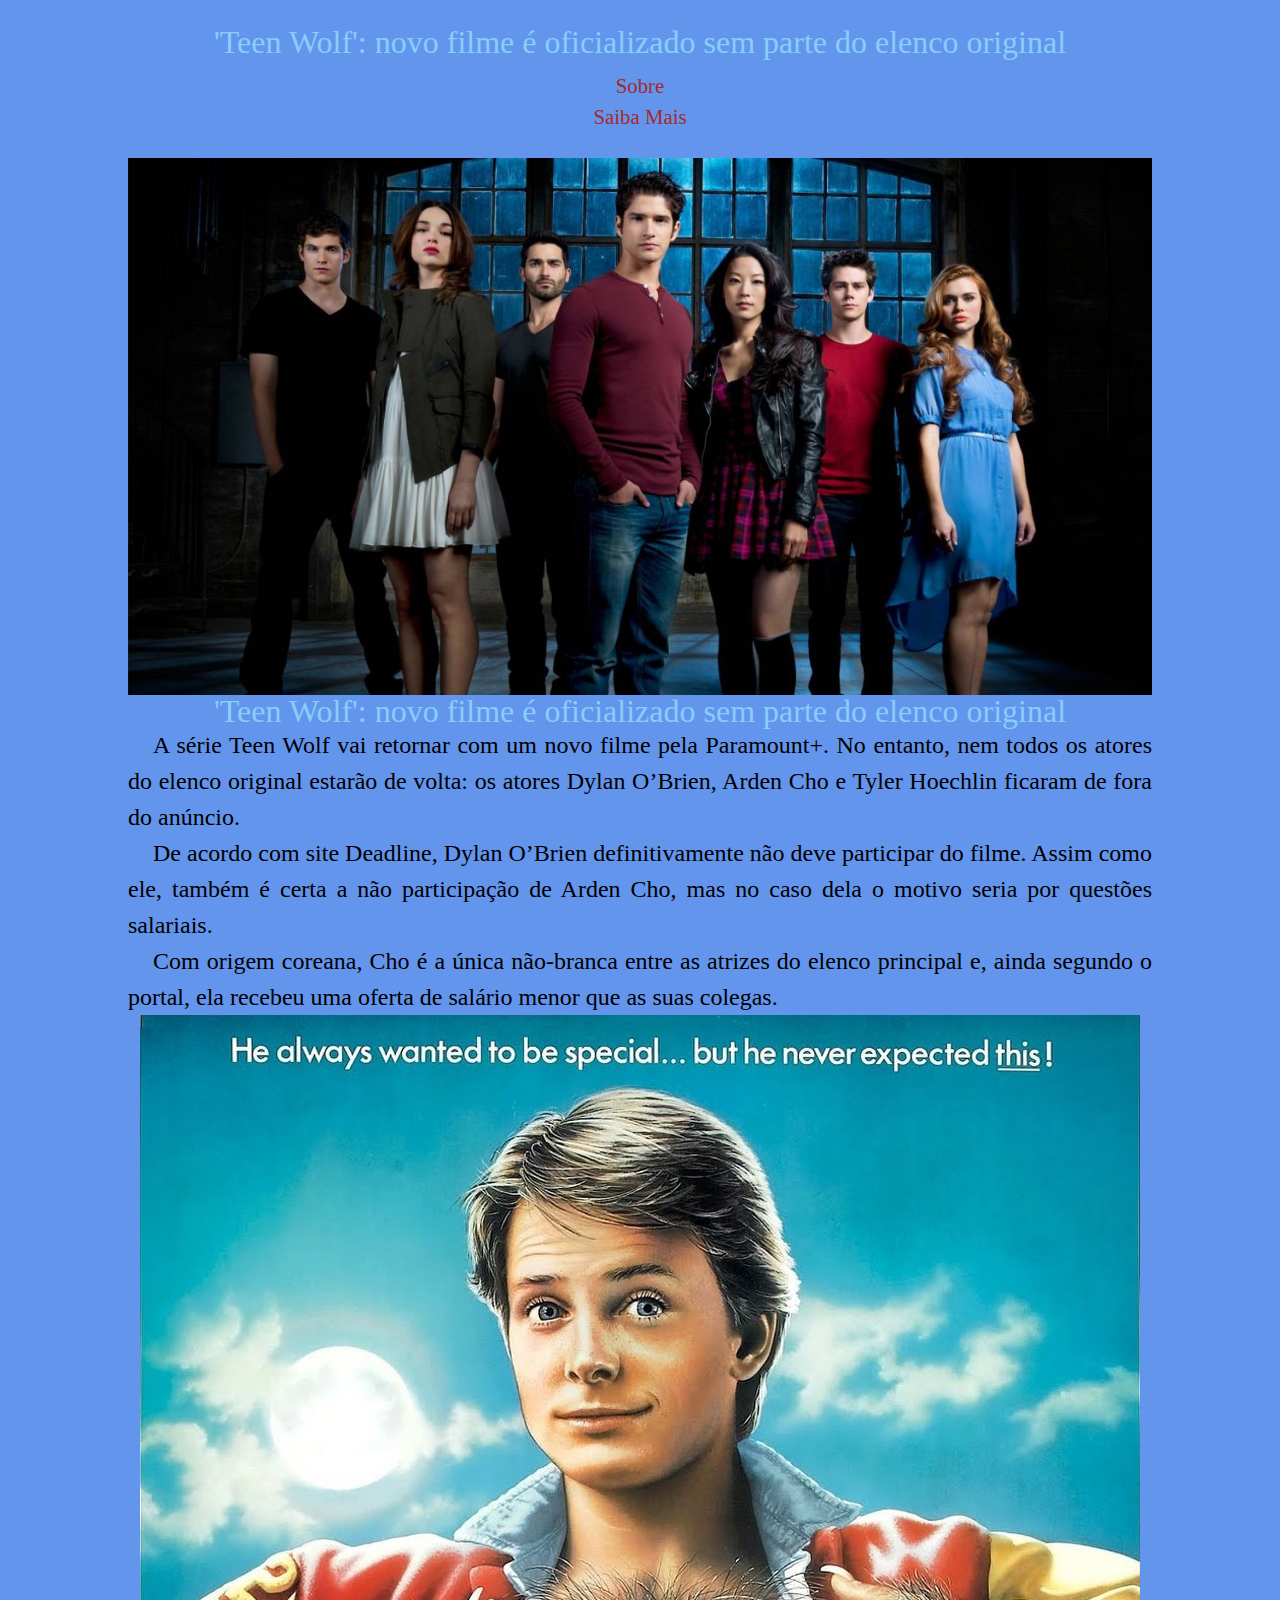
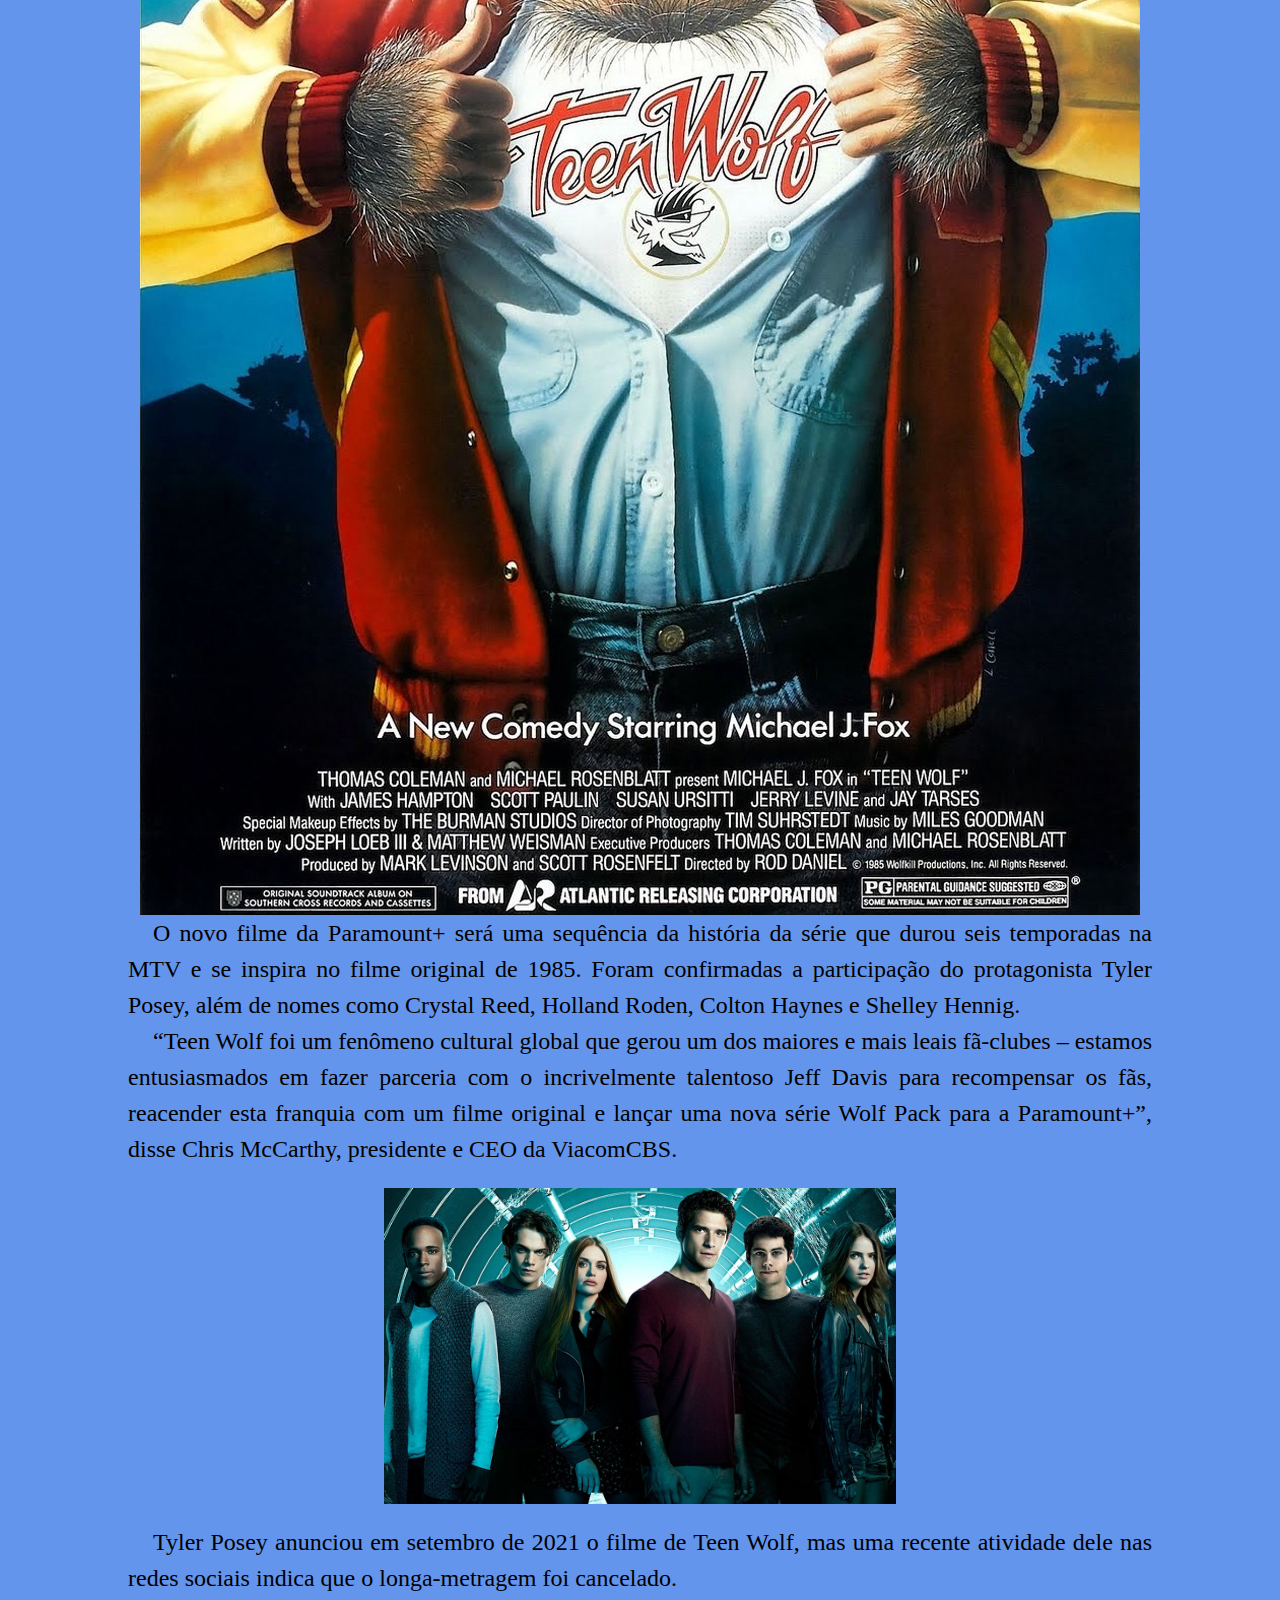
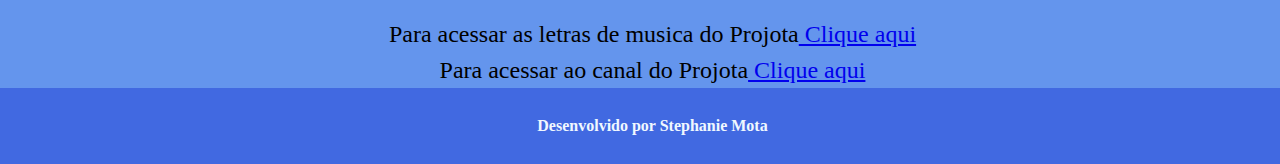
==== index.html @ 47b3ffc2 "modificações nos links e no botao" ====
<html lang="pt-br">

<head>
    <meta http-equiv="Content-Type" content="text/html;charset=UTF-8">
    <title>Meu Primeiro Site</title>
    <link rel="stylesheet" href="css/reset.css">
    <link rel="stylesheet" href="css/estilo.css">
</head>

<body>
    <header>
      <div class="menu">
        <div class="logo">
          <h1>'Teen Wolf': novo filme é oficializado sem parte do elenco original</h1>
        </div>
        <div class="itens_menu">
          <ul>
             <li><a href="#sobre">Sobre</a></a></li>
             <li><a href="#veja_mais">Saiba Mais</a></li>
          </ul>
        </div>
      </div>
      <figure>
        <img class="img_topo" src="img/teen1.jpg" alt="imagem teen wolf com fundo azul">
      </figure>
    </header>
    <div class="container">
        <h1>'Teen Wolf': novo filme é oficializado sem parte do elenco original</h1>
        <p>A série Teen Wolf vai retornar com um novo filme pela Paramount+. No entanto, nem todos os atores do elenco
            original estarão de volta: os atores Dylan O’Brien, Arden Cho e Tyler Hoechlin ficaram de fora do anúncio.
        </p>
        <p>De acordo com site Deadline, Dylan O’Brien definitivamente não deve participar do filme. Assim como ele,
            também é
            certa a não participação de Arden Cho, mas no caso dela o motivo seria por questões salariais.</p>
        <p>Com origem coreana, Cho é a única não-branca entre as atrizes do elenco principal e, ainda segundo o portal,
            ela
            recebeu uma oferta de salário menor que as suas colegas.</p>
            <figure>
                <img class="img_erudita" src="img/teen2.jpg" alt=">imagem do filme de teen wolf de 1985">
            </figure>
        <p>O novo filme da Paramount+ será uma sequência da história da série que durou seis temporadas na MTV e se
            inspira
            no filme original de 1985. Foram confirmadas a participação do protagonista Tyler Posey, além de nomes como
            Crystal Reed, Holland Roden, Colton Haynes e Shelley Hennig.</p>
        <p>“Teen Wolf foi um fenômeno cultural global que gerou um dos maiores e mais leais fã-clubes – estamos
            entusiasmados em fazer parceria com o incrivelmente talentoso Jeff Davis para recompensar os fãs, reacender
            esta
            franquia com um filme original e lançar uma nova série Wolf Pack para a Paramount+”, disse Chris McCarthy,
            presidente e CEO da ViacomCBS.</p>
        <figure>
            <img class="img_corpo" src="img/teen3.jpg" alt="imagem teen wolf">
        </figure>
        <p>Tyler Posey anunciou em setembro de 2021 o filme de Teen Wolf, mas uma recente atividade dele nas redes
            sociais
            indica que o longa-metragem foi cancelado.</p>
        <section id="veja_mais"> </section>

        <p class="center">Para acessar as letras de musica do Projota<a href="letras.html"> Clique aqui</a> </p>
        <p class="center">Para acessar ao canal do Projota<a href="https://www.youtube.com/channel/UCbLZdchhrM7oceoT5_DsWsQ"> Clique aqui</a></p>
       
    </div>
        <footer>
            <p class="center">Desenvolvido por Stephanie Mota</p>
        </footer>


</body>

</html>
---- css/estilo.css ----
body{
    background-color: #6495ED;
}

.menu{
    background-color: #A9A9A9(169,169,169);
    padding: 2%;
}

section{
    margin-top: 2%;
    margin-bottom: 2%;
}

.itens_menu{
    padding-top: 1%;
    line-height: 1.5;
    text-align: center;
    font-size: 1.3em;
}

.itens_menu a:link, .itens_menu a:visited{
     color: #A52A2A;
     line-height: 1.5;
     text-decoration: none;

}

.itens_menu a:hover{
    color: aliceblue;
}



h1{
    font-size: 2em;
}

h1,h2{
    color: #87CEFA;
    text-align: center;
}

figure{
    text-align: center;
}

.img_topo{
    width: 80%;
}

.img_corpo{
    width: 50%;
    margin-top: 2%;
    margin-bottom: 2%;
}

.container{
    width: 80%;
    margin: auto;
}

p{ 
    font-size: 1.5em;
    line-height: 1.5;
    text-align: justify;
    text-indent: 25px;
}

.parag_letras > p{
    font-size: 1em;
    text-align: center;
}

.botao{
    width: 130px;
    height: 50px;
    background-color: black;
    color: bisque;
}

.botao p{
    padding-top: 9px;
}

.botao a:link, .botao a:visited{
    color: #A52A2A;
    text-decoration: none;
    font-weight: bolder;
}

.botao a:hover{
    color: black;
    font-weight: bold;
}

.botao a:hover{
    background-color:#4169E1 ;
    color: black;
}

footer{
    background-color: #4169E1;
    padding-top: 2%;
    padding-bottom: 2%;
}

footer P{
    color: aliceblue;
    font-weight: bold;
    font-size: 1em;
}

.center{
    text-align: center;
}
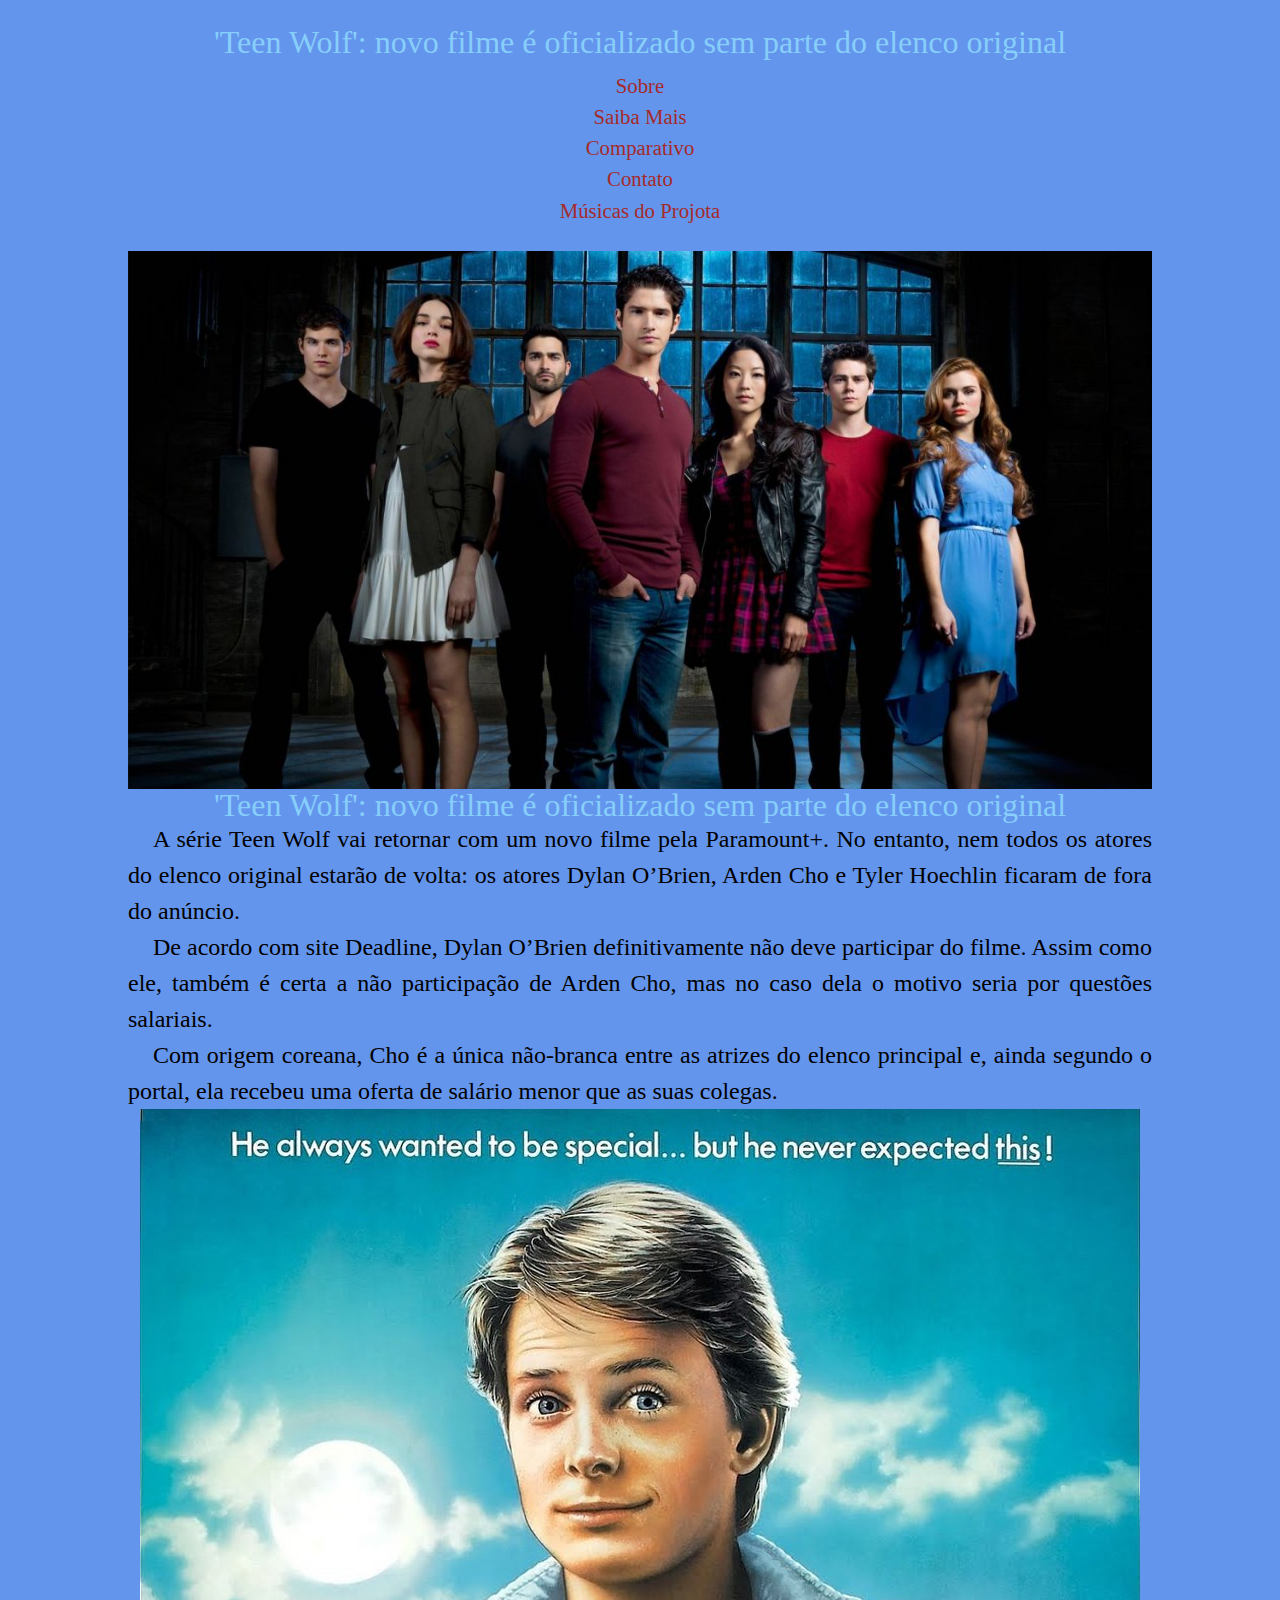
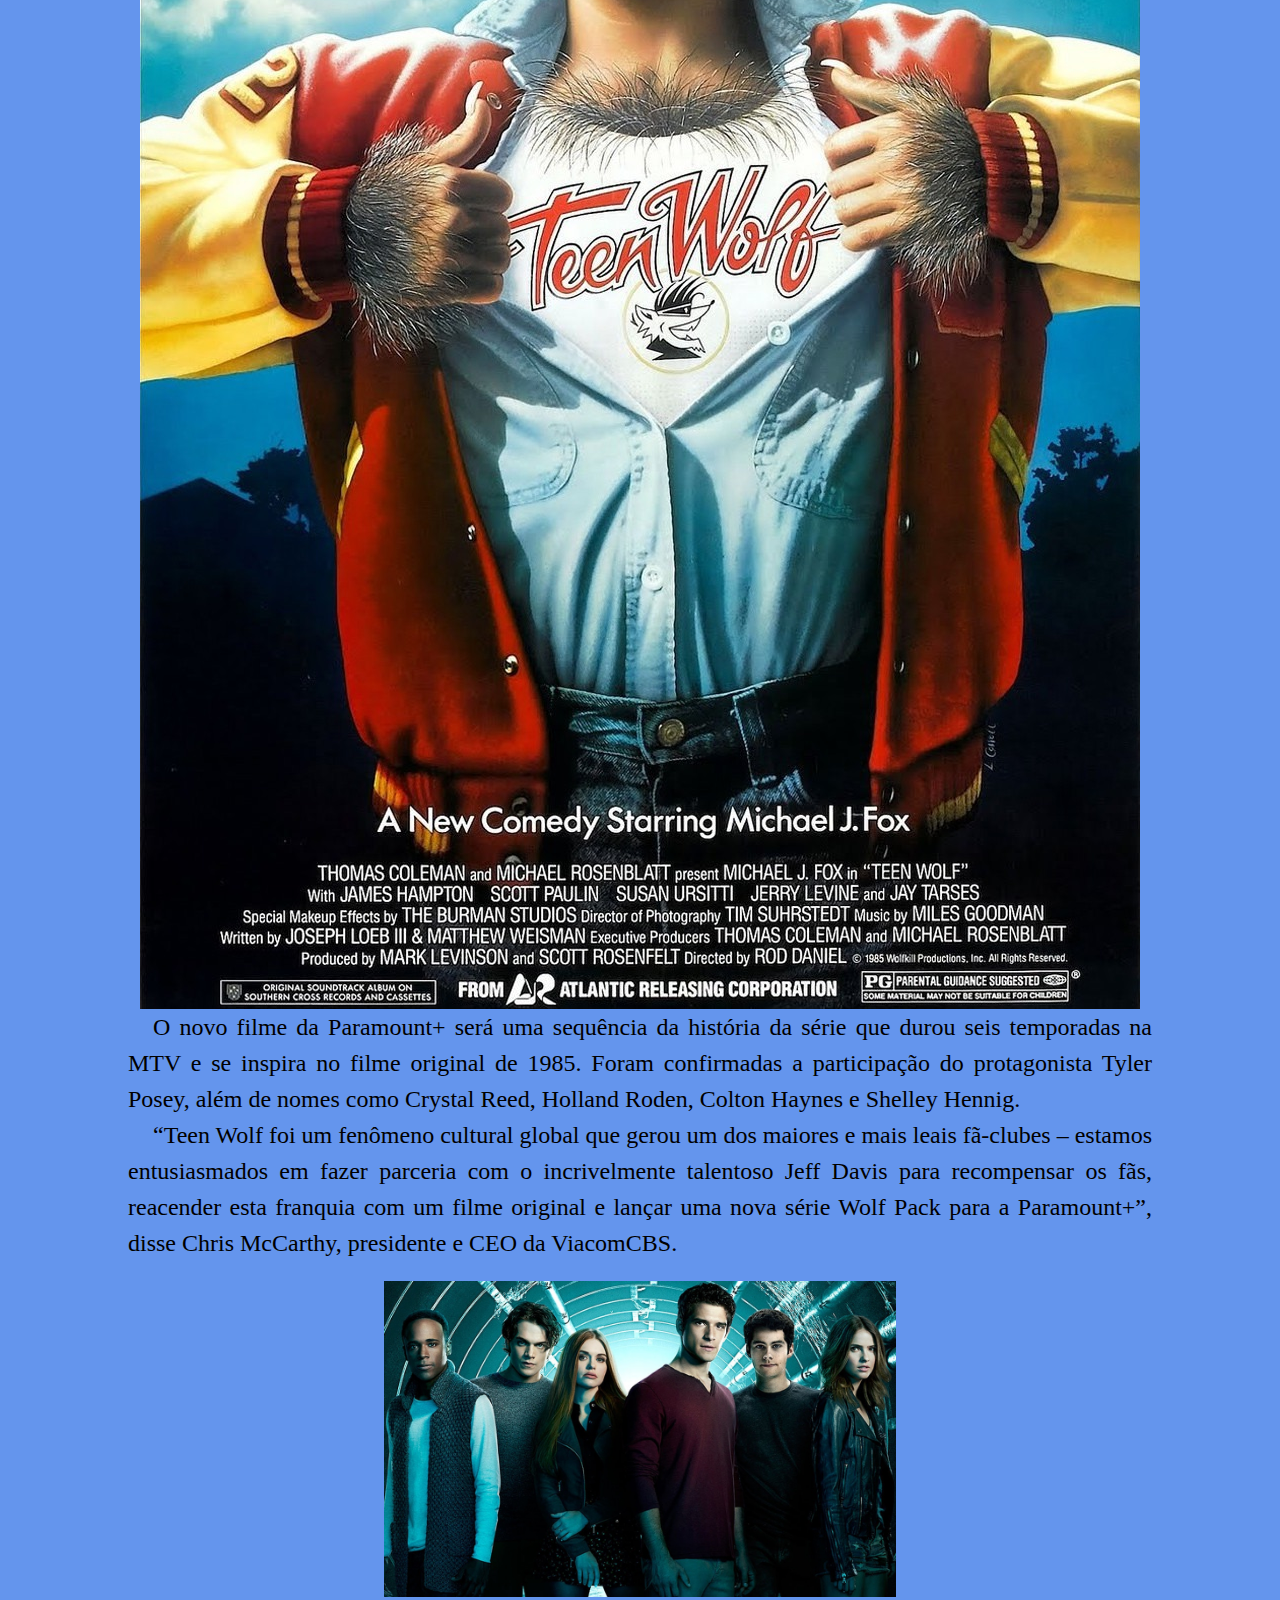
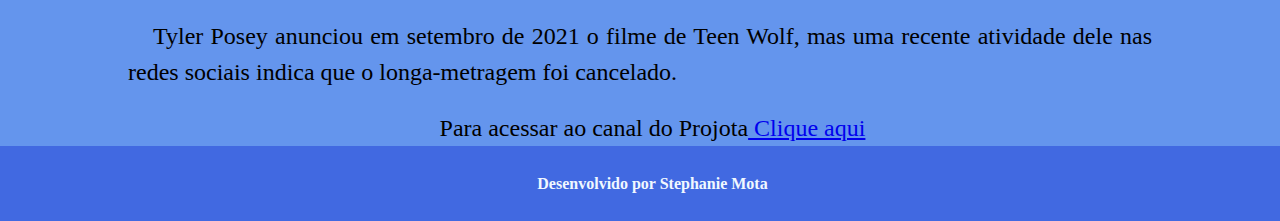
==== commit 744dfb01: "modificações" ====
--- a/index.html
+++ b/index.html
@@ -9,14 +9,17 @@
 
 <body>
     <header>
-      <div class="menu">
+        <div class="menu">
         <div class="logo">
           <h1>'Teen Wolf': novo filme é oficializado sem parte do elenco original</h1>
         </div>
         <div class="itens_menu">
           <ul>
-             <li><a href="#sobre">Sobre</a></a></li>
-             <li><a href="#veja_mais">Saiba Mais</a></li>
+            <li><a href="#sobre">Sobre</a></li>
+            <li><a href="#veja_mais">Saiba Mais</a></li>
+            <li><a href="tabela.html">Comparativo</a></li>
+            <li><a href="contato.html">Contato</a></li>
+            <li><a href="letras.html">Músicas do Projota</a></li>
           </ul>
         </div>
       </div>
@@ -54,8 +57,6 @@
             sociais
             indica que o longa-metragem foi cancelado.</p>
         <section id="veja_mais"> </section>
-
-        <p class="center">Para acessar as letras de musica do Projota<a href="letras.html"> Clique aqui</a> </p>
         <p class="center">Para acessar ao canal do Projota<a href="https://www.youtube.com/channel/UCbLZdchhrM7oceoT5_DsWsQ"> Clique aqui</a></p>
        
     </div>
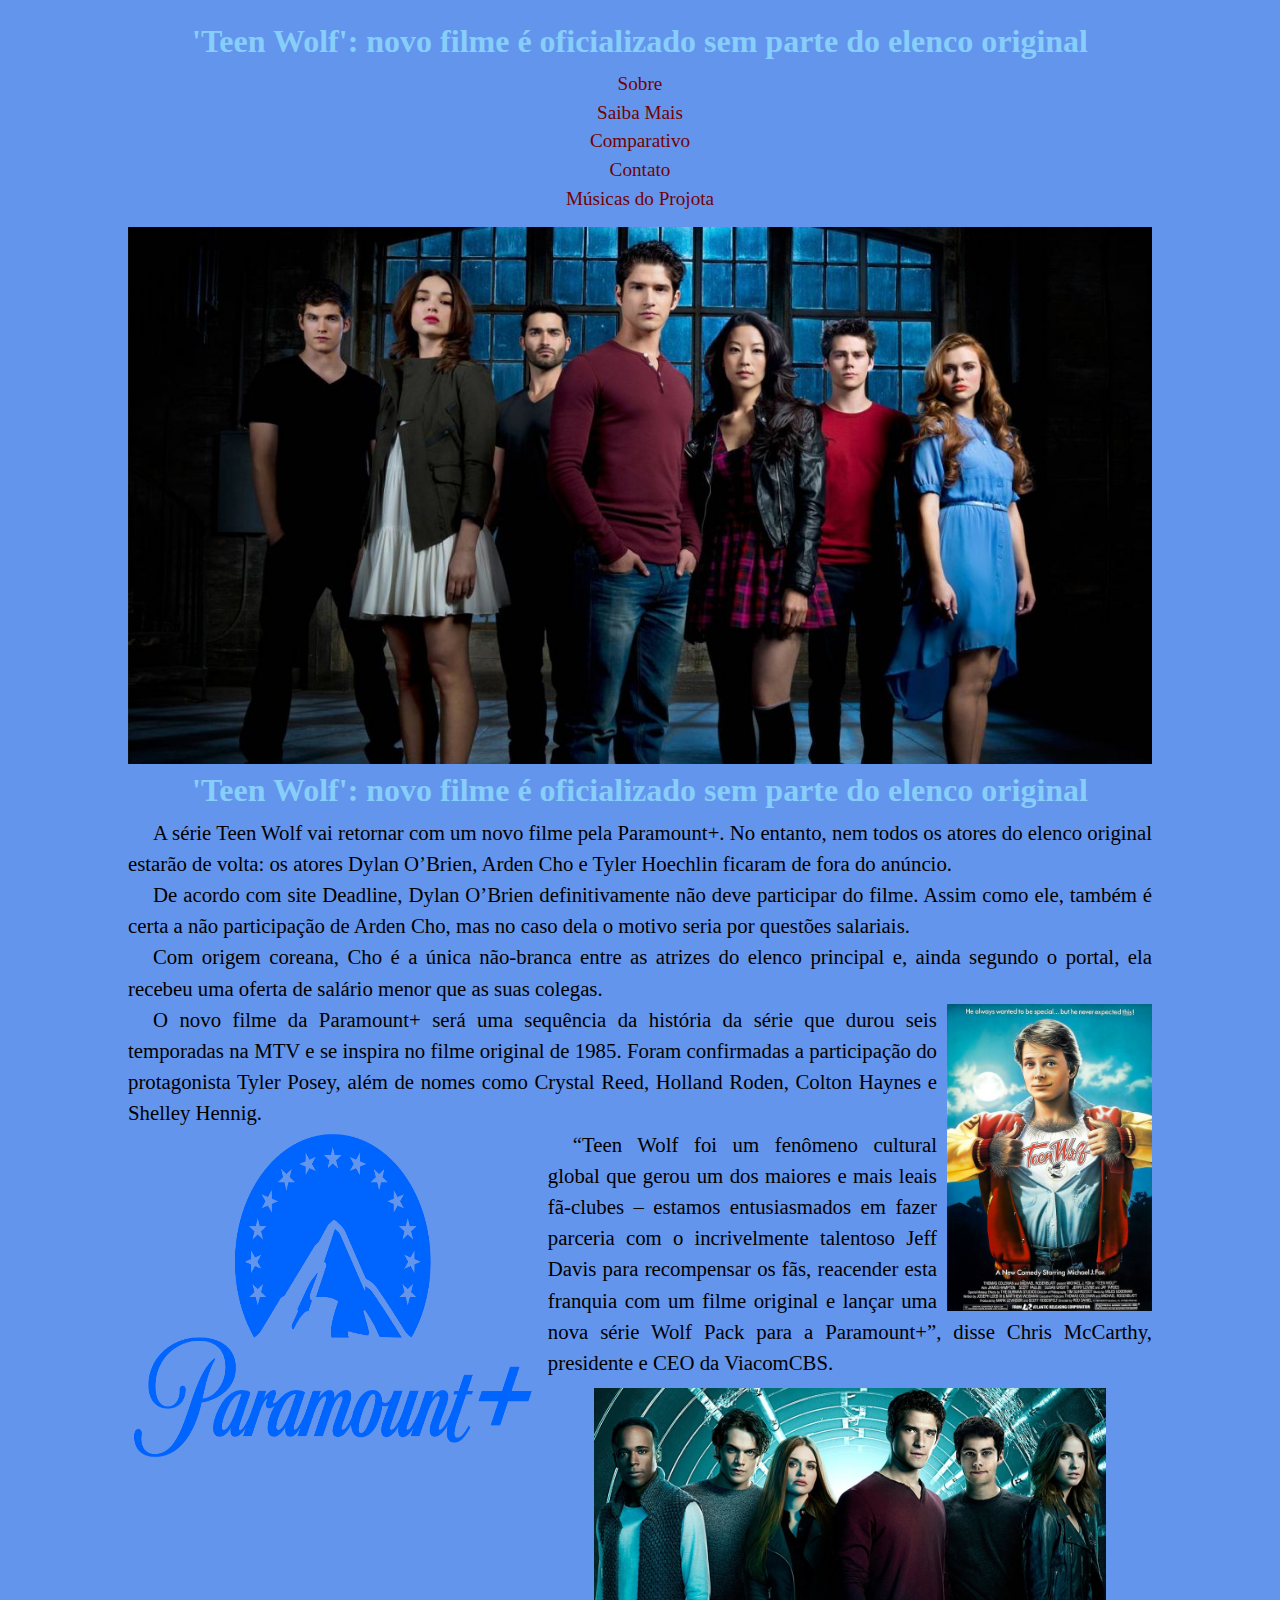
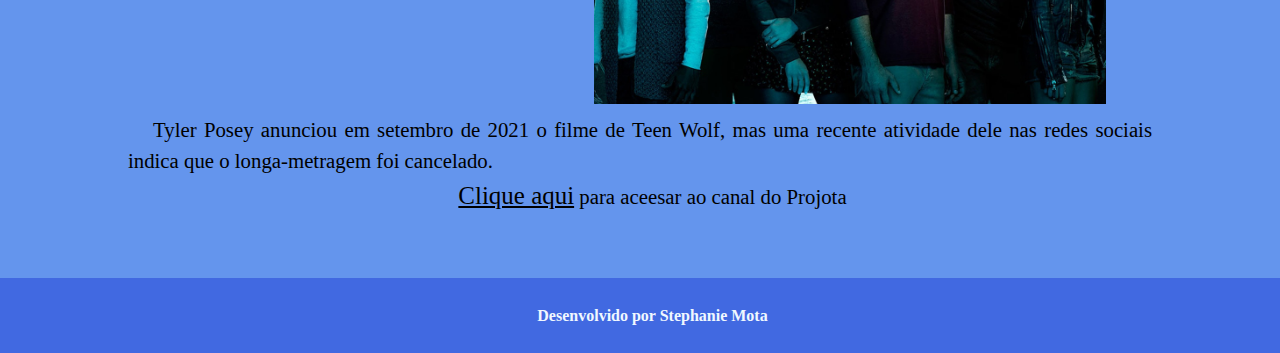
==== commit 49b02f8d: "modificações" ====
--- a/index.html
+++ b/index.html
@@ -1,19 +1,19 @@
 <html lang="pt-br">
 
-<head>
+ <head>
     <meta http-equiv="Content-Type" content="text/html;charset=UTF-8">
     <title>Meu Primeiro Site</title>
     <link rel="stylesheet" href="css/reset.css">
     <link rel="stylesheet" href="css/estilo.css">
-</head>
+ </head>
 
-<body>
+ <body>
     <header>
-        <div class="menu">
+      <div class="menu">
         <div class="logo">
           <h1>'Teen Wolf': novo filme é oficializado sem parte do elenco original</h1>
         </div>
-        <div class="itens_menu">
+        <nav class="itens_menu">
           <ul>
             <li><a href="#sobre">Sobre</a></li>
             <li><a href="#veja_mais">Saiba Mais</a></li>
@@ -21,50 +21,54 @@
             <li><a href="contato.html">Contato</a></li>
             <li><a href="letras.html">Músicas do Projota</a></li>
           </ul>
-        </div>
+        </nav>
       </div>
       <figure>
         <img class="img_topo" src="img/teen1.jpg" alt="imagem teen wolf com fundo azul">
       </figure>
     </header>
     <div class="container">
-        <h1>'Teen Wolf': novo filme é oficializado sem parte do elenco original</h1>
-        <p>A série Teen Wolf vai retornar com um novo filme pela Paramount+. No entanto, nem todos os atores do elenco
+        <section id="sobre">
+            <h1>'Teen Wolf': novo filme é oficializado sem parte do elenco original</h1>
+            <p>A série Teen Wolf vai retornar com um novo filme pela Paramount+. No entanto, nem todos os atores do elenco
             original estarão de volta: os atores Dylan O’Brien, Arden Cho e Tyler Hoechlin ficaram de fora do anúncio.
-        </p>
-        <p>De acordo com site Deadline, Dylan O’Brien definitivamente não deve participar do filme. Assim como ele,
+            </p>
+            <p>De acordo com site Deadline, Dylan O’Brien definitivamente não deve participar do filme. Assim como ele,
             também é
             certa a não participação de Arden Cho, mas no caso dela o motivo seria por questões salariais.</p>
-        <p>Com origem coreana, Cho é a única não-branca entre as atrizes do elenco principal e, ainda segundo o portal,
+            <p>Com origem coreana, Cho é a única não-branca entre as atrizes do elenco principal e, ainda segundo o portal,
             ela
             recebeu uma oferta de salário menor que as suas colegas.</p>
-            <figure>
-                <img class="img_erudita" src="img/teen2.jpg" alt=">imagem do filme de teen wolf de 1985">
+        </section>
+        <section id="veja_mais">
+            <figure id="foto">
+                <img class="img_direita" src="img/teen2.jpg" alt="imagem do filme de teen wolf de 1985">
             </figure>
-        <p>O novo filme da Paramount+ será uma sequência da história da série que durou seis temporadas na MTV e se
+            <p>O novo filme da Paramount+ será uma sequência da história da série que durou seis temporadas na MTV e se
             inspira
             no filme original de 1985. Foram confirmadas a participação do protagonista Tyler Posey, além de nomes como
             Crystal Reed, Holland Roden, Colton Haynes e Shelley Hennig.</p>
-        <p>“Teen Wolf foi um fenômeno cultural global que gerou um dos maiores e mais leais fã-clubes – estamos
+            <figure id="foto">
+                <img class="img_esquerda" src="img/Paramount+_logo.png" alt="imagem da logo do paramount+">
+            </figure>
+            <p>“Teen Wolf foi um fenômeno cultural global que gerou um dos maiores e mais leais fã-clubes – estamos
             entusiasmados em fazer parceria com o incrivelmente talentoso Jeff Davis para recompensar os fãs, reacender
             esta
             franquia com um filme original e lançar uma nova série Wolf Pack para a Paramount+”, disse Chris McCarthy,
             presidente e CEO da ViacomCBS.</p>
-        <figure>
-            <img class="img_corpo" src="img/teen3.jpg" alt="imagem teen wolf">
-        </figure>
-        <p>Tyler Posey anunciou em setembro de 2021 o filme de Teen Wolf, mas uma recente atividade dele nas redes
+            <figure>
+                <img class="img_corpo" src="img/teen3.jpg" alt="imagem teen wolf">
+            </figure>
+            <p>Tyler Posey anunciou em setembro de 2021 o filme de Teen Wolf, mas uma recente atividade dele nas redes
             sociais
             indica que o longa-metragem foi cancelado.</p>
-        <section id="veja_mais"> </section>
-        <p class="center">Para acessar ao canal do Projota<a href="https://www.youtube.com/channel/UCbLZdchhrM7oceoT5_DsWsQ"> Clique aqui</a></p>
-       
+        
+            <p class="center"><a href="https://www.youtube.com/channel/UCbLZdchhrM7oceoT5_DsWsQ">Clique aqui</a> para aceesar ao canal do Projota</p>
+        </section>
     </div>
-        <footer>
-            <p class="center">Desenvolvido por Stephanie Mota</p>
-        </footer>
-
-
-</body>
+ <footer>
+    <p class="center">Desenvolvido por Stephanie Mota</p>
+ </footer>
+ </body>
 
 </html>--- a/css/estilo.css
+++ b/css/estilo.css
@@ -4,45 +4,45 @@
 
 .menu{
     background-color: #A9A9A9(169,169,169);
-    padding: 2%;
+    padding: 1%;
 }
 
-section{
-    margin-top: 2%;
-    margin-bottom: 2%;
+
+.itens_menu{
+    text-align: center;
+    font-size: 1.2em;
 }
 
-.itens_menu{
-    padding-top: 1%;
-    line-height: 1.5;
-    text-align: center;
-    font-size: 1.3em;
-}
-
-.itens_menu a:link, .itens_menu a:visited{
-     color: #A52A2A;
+.itens_menu a:link, .itens_menu a:visited, .cliqueaqui a:link{
+     color: rgb(114, 1, 1);
      line-height: 1.5;
      text-decoration: none;
 
 }
 
-.itens_menu a:hover{
+.itens_menu a:hover, .cliqueaqui a:hover{
     color: aliceblue;
 }
 
-
-
-h1{
-    font-size: 2em;
+#veja_mais a:link, #veja_mais a:visited{
+    color: black;
+    font-size: 1.2em;
 }
 
-h1,h2{
-    color: #87CEFA;
-    text-align: center;
+#veja_mais a:hover{
+    color: bisque;
 }
 
 figure{
     text-align: center;
+}
+
+h1{
+    font-size: 2em;
+    text-align: center;
+    color: #87CEFA;
+    padding: 1%;
+    font-weight: bold;
 }
 
 .img_topo{
@@ -51,8 +51,8 @@
 
 .img_corpo{
     width: 50%;
-    margin-top: 2%;
-    margin-bottom: 2%;
+    margin-top: 1%;
+    margin-bottom: 1%;
 }
 
 .container{
@@ -60,8 +60,21 @@
     margin: auto;
 }
 
+.img_direita{
+    float: right;
+    width: 20%;
+    padding-left: 1%;
+}
+
+.img_esquerda{
+    float: left;
+    width: 40%;
+    height: 37%;
+    padding-right: 1%;
+}
+
 p{ 
-    font-size: 1.5em;
+    font-size: 1.3em;
     line-height: 1.5;
     text-align: justify;
     text-indent: 25px;
@@ -74,13 +87,13 @@
 
 .botao{
     width: 130px;
-    height: 50px;
-    background-color: black;
-    color: bisque;
-}
-
-.botao p{
-    padding-top: 9px;
+    height: 20px;
+    background-color: #0000CD;
+    padding: 1%;
+    margin: auto;
+    margin-bottom: 2%;
+    margin-top: 2%;
+    
 }
 
 .botao a:link, .botao a:visited{
@@ -94,15 +107,17 @@
     font-weight: bold;
 }
 
-.botao a:hover{
-    background-color:#4169E1 ;
+.botao:hover{
+    background-color: antiquewhite;
     color: black;
+
 }
 
 footer{
     background-color: #4169E1;
     padding-top: 2%;
     padding-bottom: 2%;
+    margin-top: 5%;
 }
 
 footer P{
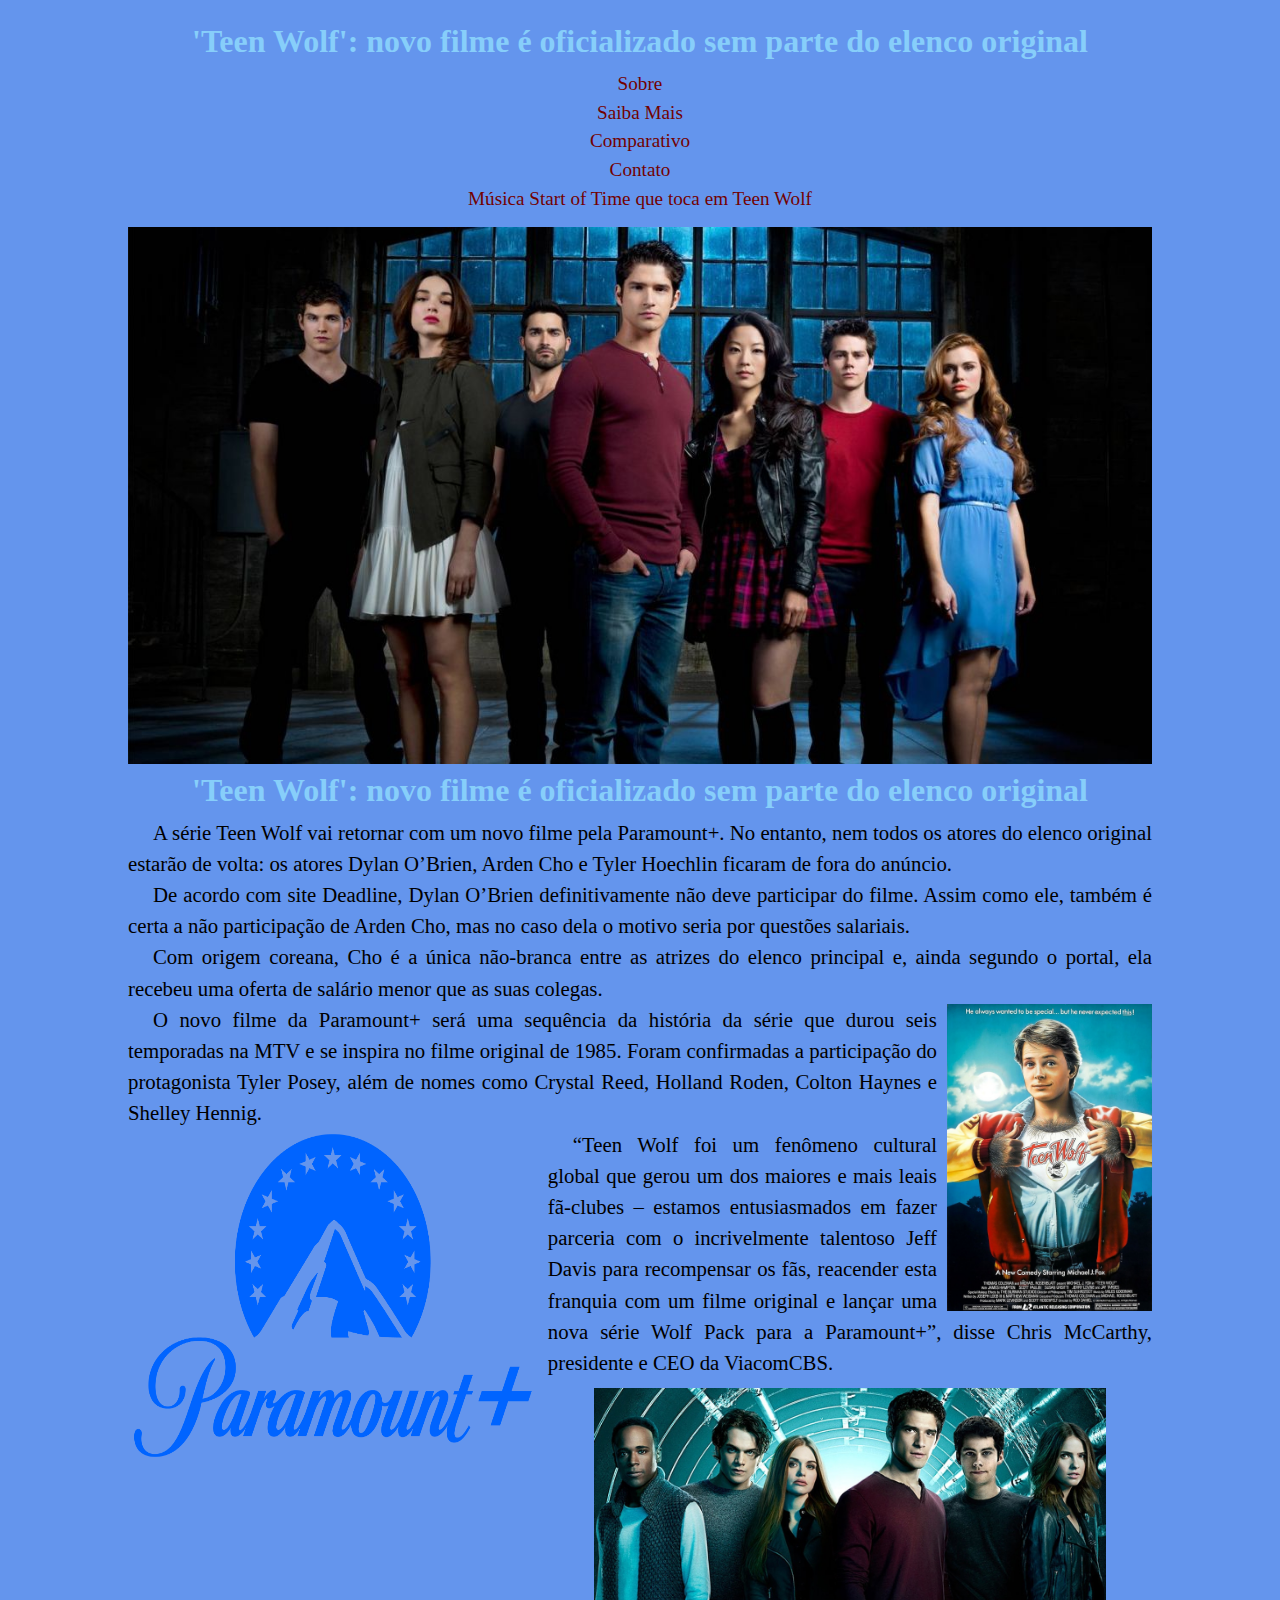
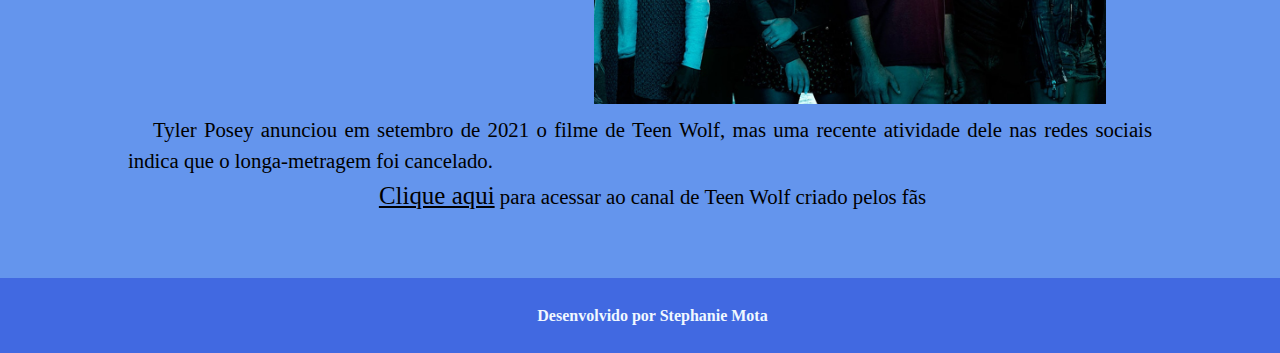
==== commit b991cb8b: "mudanças no site" ====
--- a/index.html
+++ b/index.html
@@ -19,7 +19,7 @@
             <li><a href="#veja_mais">Saiba Mais</a></li>
             <li><a href="tabela.html">Comparativo</a></li>
             <li><a href="contato.html">Contato</a></li>
-            <li><a href="letras.html">Músicas do Projota</a></li>
+            <li><a href="letras.html">Música Start of Time que toca em Teen Wolf</a></li>
           </ul>
         </nav>
       </div>
@@ -63,7 +63,7 @@
             sociais
             indica que o longa-metragem foi cancelado.</p>
         
-            <p class="center"><a href="https://www.youtube.com/channel/UCbLZdchhrM7oceoT5_DsWsQ">Clique aqui</a> para aceesar ao canal do Projota</p>
+            <p class="center"><a href="https://www.youtube.com/channel/UC7Yg-s_RY2N4yoFWlLEmMew">Clique aqui</a> para acessar ao canal de Teen Wolf criado pelos fãs</p>
         </section>
     </div>
  <footer>
--- a/css/estilo.css
+++ b/css/estilo.css
@@ -1,131 +1,154 @@
-body{
-    background-color: #6495ED;
-}
-
-.menu{
-    background-color: #A9A9A9(169,169,169);
-    padding: 1%;
-}
-
-
-.itens_menu{
-    text-align: center;
-    font-size: 1.2em;
-}
-
-.itens_menu a:link, .itens_menu a:visited, .cliqueaqui a:link{
-     color: rgb(114, 1, 1);
-     line-height: 1.5;
-     text-decoration: none;
-
-}
-
-.itens_menu a:hover, .cliqueaqui a:hover{
-    color: aliceblue;
-}
-
-#veja_mais a:link, #veja_mais a:visited{
-    color: black;
-    font-size: 1.2em;
-}
-
-#veja_mais a:hover{
-    color: bisque;
-}
-
-figure{
-    text-align: center;
-}
-
-h1{
-    font-size: 2em;
-    text-align: center;
-    color: #87CEFA;
-    padding: 1%;
-    font-weight: bold;
-}
-
-.img_topo{
-    width: 80%;
-}
-
-.img_corpo{
-    width: 50%;
-    margin-top: 1%;
-    margin-bottom: 1%;
-}
-
-.container{
-    width: 80%;
-    margin: auto;
-}
-
-.img_direita{
-    float: right;
-    width: 20%;
-    padding-left: 1%;
-}
-
-.img_esquerda{
-    float: left;
-    width: 40%;
-    height: 37%;
-    padding-right: 1%;
-}
-
-p{ 
-    font-size: 1.3em;
-    line-height: 1.5;
-    text-align: justify;
-    text-indent: 25px;
-}
-
-.parag_letras > p{
-    font-size: 1em;
-    text-align: center;
-}
-
-.botao{
-    width: 130px;
-    height: 20px;
-    background-color: #0000CD;
-    padding: 1%;
-    margin: auto;
-    margin-bottom: 2%;
-    margin-top: 2%;
-    
-}
-
-.botao a:link, .botao a:visited{
-    color: #A52A2A;
-    text-decoration: none;
-    font-weight: bolder;
-}
-
-.botao a:hover{
-    color: black;
-    font-weight: bold;
-}
-
-.botao:hover{
-    background-color: antiquewhite;
-    color: black;
-
-}
-
-footer{
-    background-color: #4169E1;
-    padding-top: 2%;
-    padding-bottom: 2%;
-    margin-top: 5%;
-}
-
-footer P{
-    color: aliceblue;
-    font-weight: bold;
-    font-size: 1em;
-}
-
-.center{
-    text-align: center;
+body{
+    background-color: #6495ED;
+}
+
+.menu{
+    background-color: #A9A9A9(169,169,169);
+    padding: 1%;
+}
+
+
+.itens_menu{
+    text-align: center;
+    font-size: 1.2em;
+}
+
+.itens_menu a:link, .itens_menu a:visited, .cliqueaqui a:link{
+     color: rgb(114, 1, 1);
+     line-height: 1.5;
+     text-decoration: none;
+
+}
+
+.itens_menu a:hover, .cliqueaqui a:hover{
+    color: aliceblue;
+}
+
+#veja_mais a:link, #veja_mais a:visited{
+    color: black;
+    font-size: 1.2em;
+}
+
+#veja_mais a:hover{
+    color: bisque;
+}
+
+figure{
+    text-align: center;
+}
+
+h1{
+    font-size: 2em;
+    text-align: center;
+    color: #87CEFA;
+    padding: 1%;
+    font-weight: bold;
+}
+
+.img_topo{
+    width: 80%;
+}
+
+.img_corpo{
+    width: 50%;
+    margin-top: 1%;
+    margin-bottom: 1%;
+}
+
+.container{
+    width: 80%;
+    margin: auto;
+}
+
+.img_direita{
+    float: right;
+    width: 20%;
+    padding-left: 1%;
+}
+
+.img_esquerda{
+    float: left;
+    width: 40%;
+    height: 37%;
+    padding-right: 1%;
+}
+
+p{ 
+    font-size: 1.3em;
+    line-height: 1.5;
+    text-align: justify;
+    text-indent: 25px;
+}
+
+.parag_letras > p{
+    font-size: 1em;
+    text-align: center;
+}
+
+.botao{
+    width: 130px;
+    height: 20px;
+    background-color: #0000CD;
+    padding: 1%;
+    margin: auto;
+    margin-bottom: 2%;
+    margin-top: 2%;
+    
+}
+
+.botao a:link, .botao a:visited{
+    color: #A52A2A;
+    text-decoration: none;
+    font-weight: bolder;
+}
+
+.botao a:hover{
+    color: black;
+    font-weight: bold;
+}
+
+.botao:hover{
+    background-color: antiquewhite;
+    color: black;
+
+}
+
+footer{
+    background-color: #4169E1;
+    padding-top: 2%;
+    padding-bottom: 2%;
+    margin-top: 5%;
+}
+
+footer P{
+    color: aliceblue;
+    font-weight: bold;
+    font-size: 1em;
+}
+
+.center{
+    text-align: center;
+}
+
+table{
+    border-collapse: collapse;
+    width: 100%;
+}
+
+td{
+    border: 1px solid #87CEFA;
+    text-align: left;
+    padding: 8px;
+}
+
+th{
+    border: 1px solid #87CEFA;
+    text-align: left;
+    padding: 8px;
+    color: #6495ED;
+    font-weight: bold;
+}
+
+tr:nth-child(even) {
+    background-color: #4169E1;
 }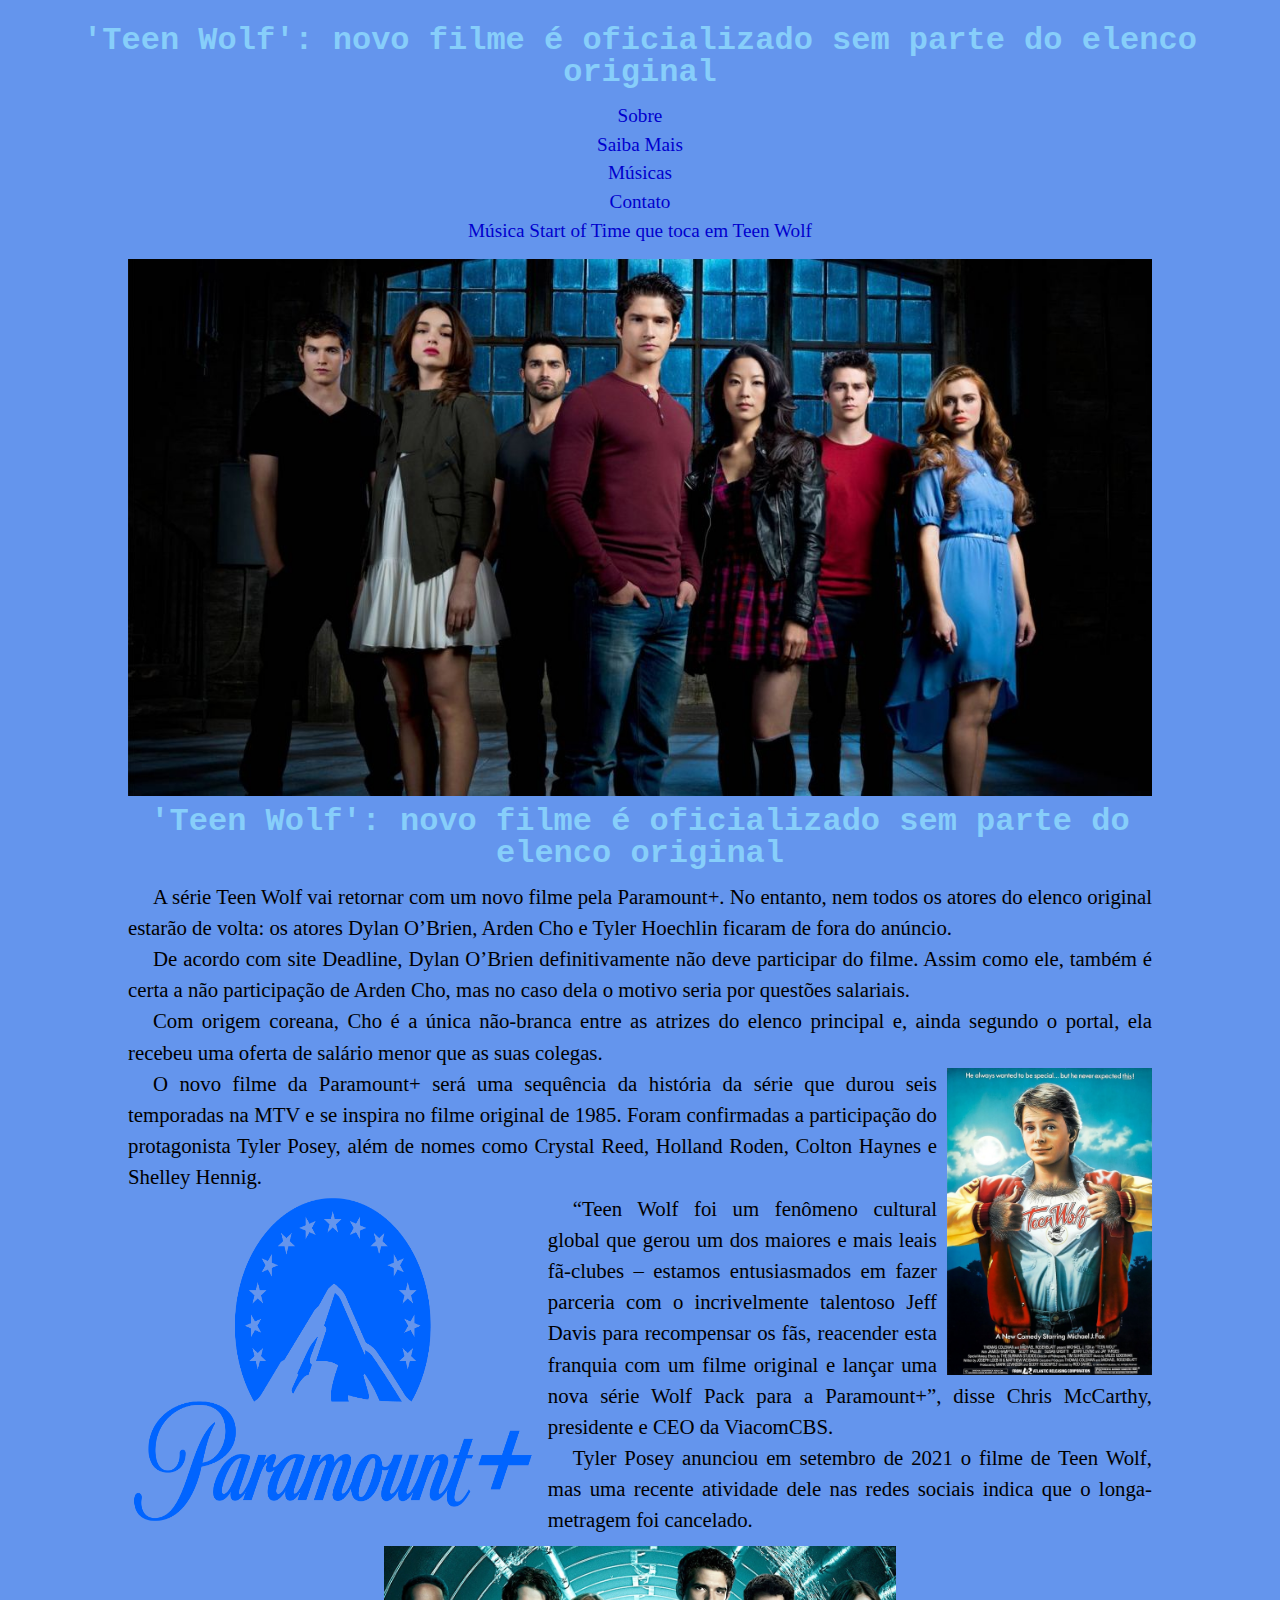
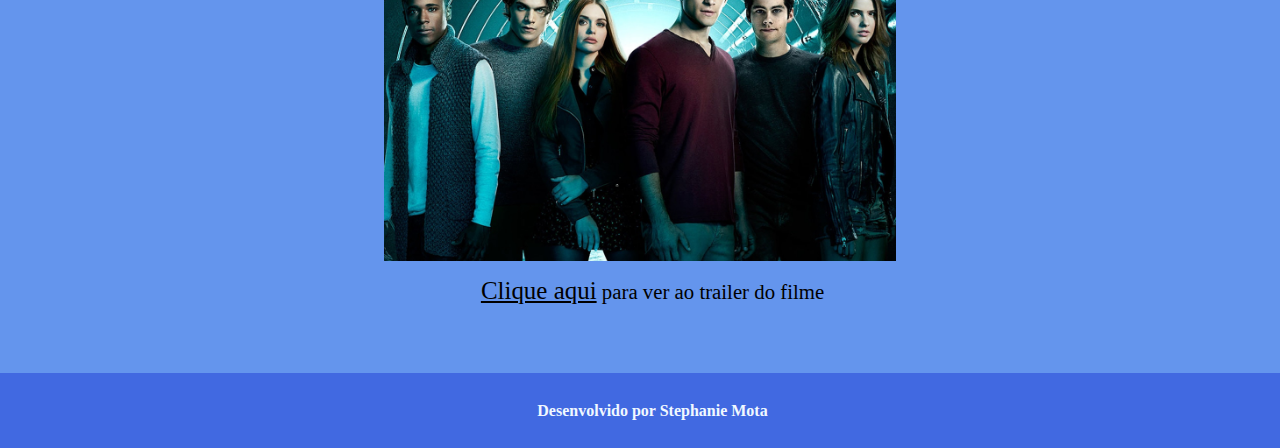
==== commit 80b022ca: "ajustes" ====
--- a/index.html
+++ b/index.html
@@ -17,7 +17,7 @@
           <ul>
             <li><a href="#sobre">Sobre</a></li>
             <li><a href="#veja_mais">Saiba Mais</a></li>
-            <li><a href="tabela.html">Comparativo</a></li>
+            <li><a href="tabela.html">Músicas</a></li>
             <li><a href="contato.html">Contato</a></li>
             <li><a href="letras.html">Música Start of Time que toca em Teen Wolf</a></li>
           </ul>
@@ -56,14 +56,14 @@
             esta
             franquia com um filme original e lançar uma nova série Wolf Pack para a Paramount+”, disse Chris McCarthy,
             presidente e CEO da ViacomCBS.</p>
-            <figure>
-                <img class="img_corpo" src="img/teen3.jpg" alt="imagem teen wolf">
-            </figure>
             <p>Tyler Posey anunciou em setembro de 2021 o filme de Teen Wolf, mas uma recente atividade dele nas redes
             sociais
             indica que o longa-metragem foi cancelado.</p>
+            <figure>
+              <img class="img_corpo" src="img/teen3.jpg" alt="imagem teen wolf">
+            </figure>
         
-            <p class="center"><a href="https://www.youtube.com/channel/UC7Yg-s_RY2N4yoFWlLEmMew">Clique aqui</a> para acessar ao canal de Teen Wolf criado pelos fãs</p>
+            <p class="center"><a href="https://www.youtube.com/watch?v=okJGAJJI5vk">Clique aqui</a> para ver ao trailer do filme</p>
         </section>
     </div>
  <footer>
--- a/css/estilo.css
+++ b/css/estilo.css
@@ -14,7 +14,7 @@
 }
 
 .itens_menu a:link, .itens_menu a:visited, .cliqueaqui a:link{
-     color: rgb(114, 1, 1);
+     color:  #0000CD;
      line-height: 1.5;
      text-decoration: none;
 
@@ -43,6 +43,7 @@
     color: #87CEFA;
     padding: 1%;
     font-weight: bold;
+    font-family: 'Cutive Mono', monospace;
 }
 
 .img_topo{
@@ -78,6 +79,7 @@
     line-height: 1.5;
     text-align: justify;
     text-indent: 25px;
+    font-family: 'Caveat', cursive;
 }
 
 .parag_letras > p{
@@ -145,10 +147,53 @@
     border: 1px solid #87CEFA;
     text-align: left;
     padding: 8px;
-    color: #6495ED;
+    color: #4169E1;
     font-weight: bold;
 }
 
 tr:nth-child(even) {
     background-color: #4169E1;
+}
+
+audio{
+    width: 60%;
+}
+
+audio::-webkit-media-controls-play-button,
+audio::-webkit-media-controls-panel{
+    background-color: #87CEFA;
+}
+
+form{
+    box-sizing: border-box;
+}
+
+input[type=text], select, input[type=tel], input[type=email] {
+    padding: 12px 20px;
+    margin: 8px 0;
+    border: 1px solid #ccc;
+    border-radius: 4px;
+}
+
+label{
+    width: 50%;
+    display: inline-block;
+    margin-left: 3%;
+    margin-bottom: 1%;
+}
+
+.form{
+    background-color: #6495ED;
+    border-radius: 5px;
+    padding: 20px;
+}
+
+.col-25{
+    width: 25%;
+    float: left;
+}
+
+.col-75{
+    width: 75%;
+    float: left;
 }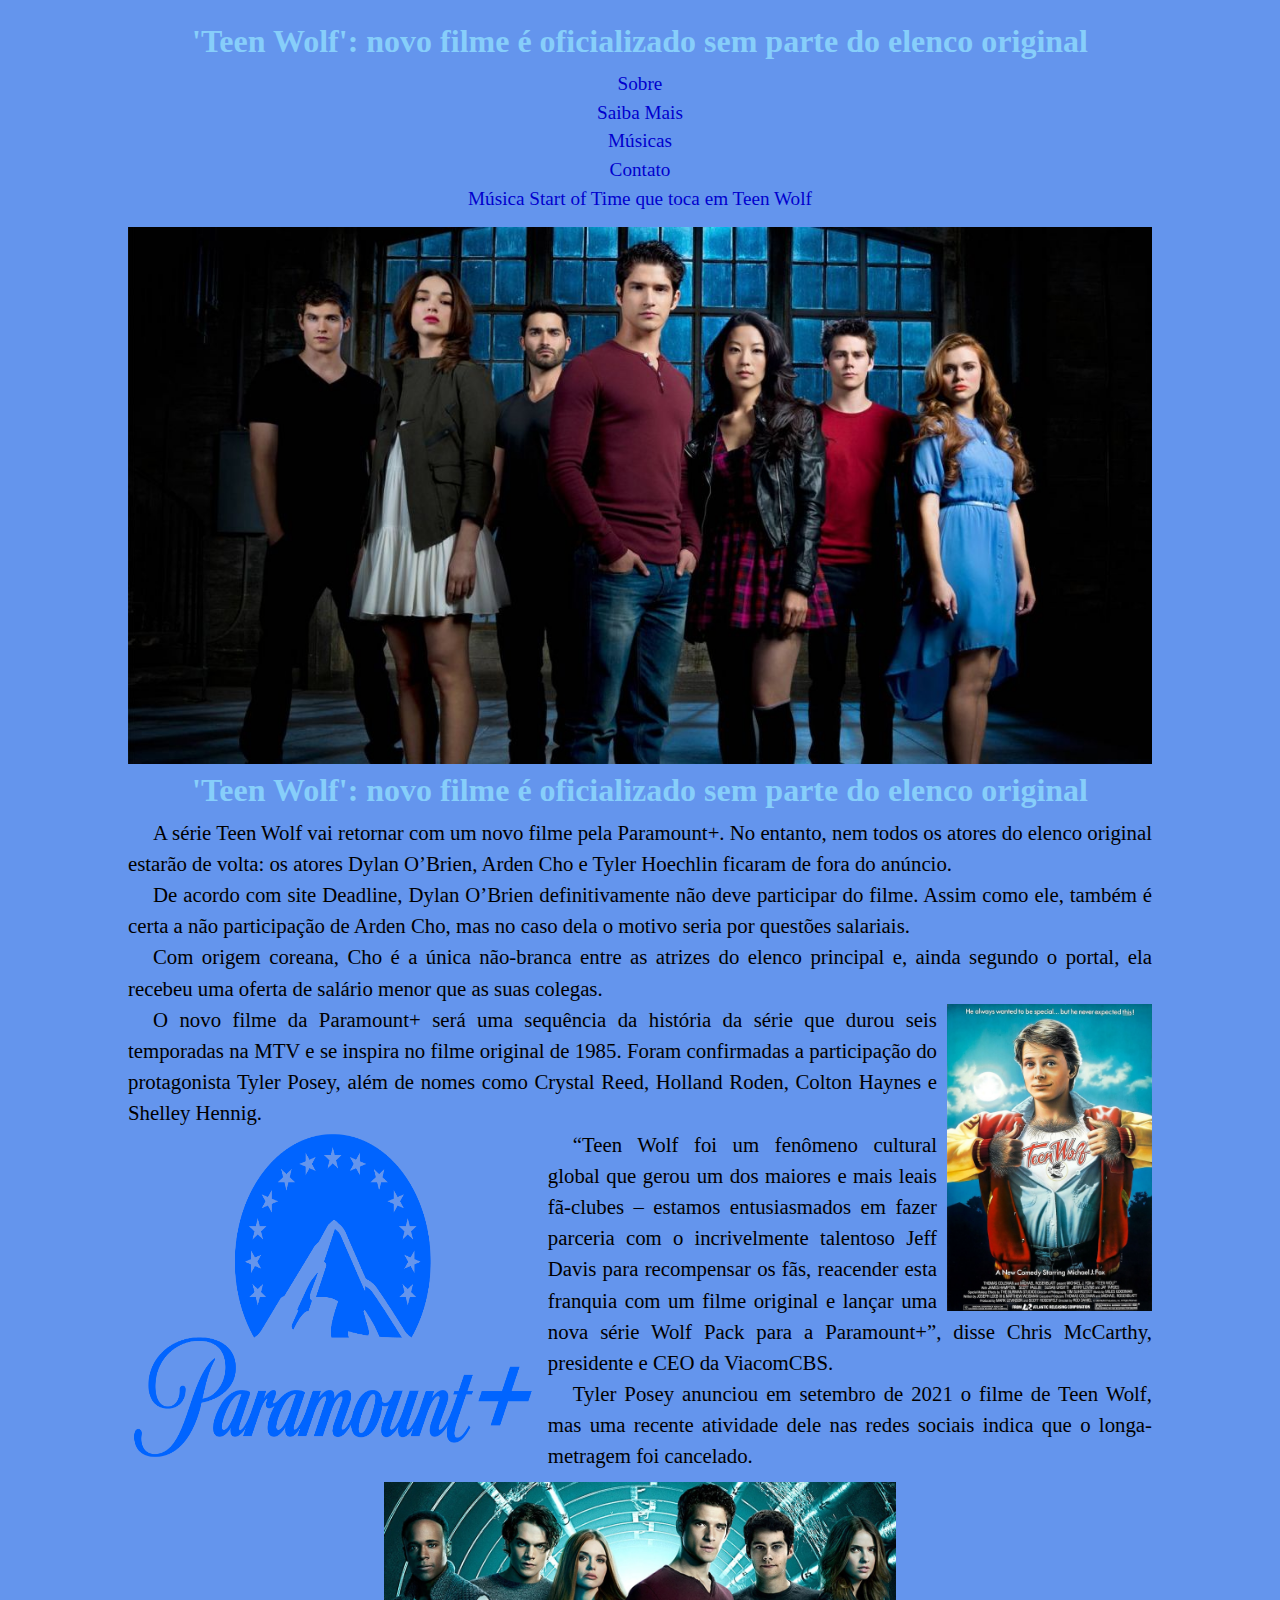
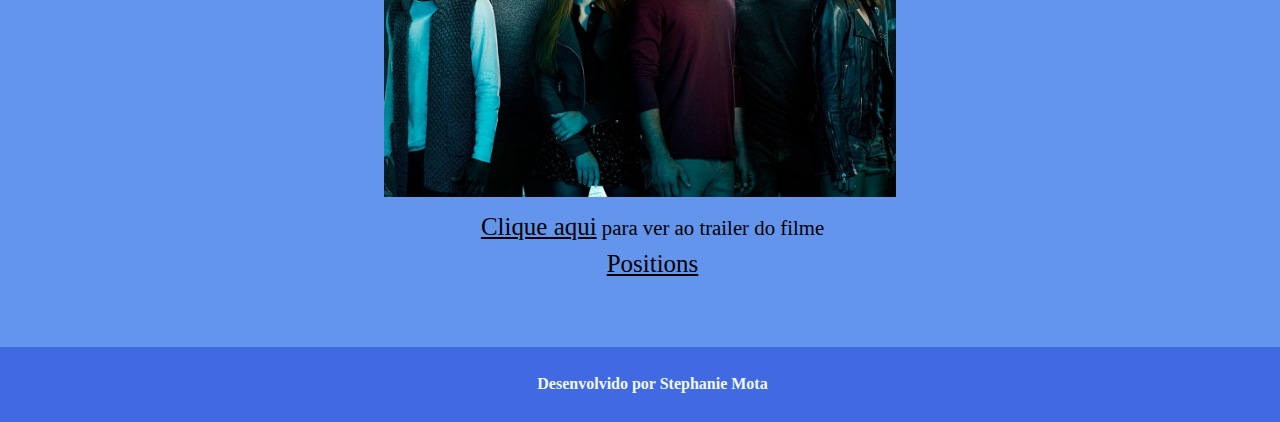
==== commit 02f10289: "Add files via upload" ====
--- a/index.html
+++ b/index.html
@@ -64,6 +64,7 @@
             </figure>
         
             <p class="center"><a href="https://www.youtube.com/watch?v=okJGAJJI5vk">Clique aqui</a> para ver ao trailer do filme</p>
+            <p class="center"><a href="tipocss.html">Positions</a></p>
         </section>
     </div>
  <footer>
--- a/css/estilo.css
+++ b/css/estilo.css
@@ -43,7 +43,7 @@
     color: #87CEFA;
     padding: 1%;
     font-weight: bold;
-    font-family: 'Cutive Mono', monospace;
+    font-family: 'Abril Fatface', cursive;
 }
 
 .img_topo{
@@ -79,7 +79,7 @@
     line-height: 1.5;
     text-align: justify;
     text-indent: 25px;
-    font-family: 'Caveat', cursive;
+    font-family: 'Noto Serif', serif;;
 }
 
 .parag_letras > p{
@@ -141,6 +141,7 @@
     border: 1px solid #87CEFA;
     text-align: left;
     padding: 8px;
+    font-family: 'Caveat', cursive;
 }
 
 th{
@@ -149,6 +150,7 @@
     padding: 8px;
     color: #4169E1;
     font-weight: bold;
+    font-family: 'Caveat', cursive;
 }
 
 tr:nth-child(even) {
@@ -168,11 +170,13 @@
     box-sizing: border-box;
 }
 
-input[type=text], select, input[type=tel], input[type=email] {
+input[type=text], select, input[type=tel], input[type=email], textarea{
     padding: 12px 20px;
     margin: 8px 0;
     border: 1px solid #ccc;
-    border-radius: 4px;
+    border-radius: 25px;
+    width: 75%;
+    font-family: 'Caveat', cursive;
 }
 
 label{
@@ -183,17 +187,51 @@
 }
 
 .form{
-    background-color: #6495ED;
+    background-color: #4169E1;
     border-radius: 5px;
     padding: 20px;
+    padding-bottom: 15%;
+    padding-top: 5%;
+    padding-left: 5%;
+    padding-right: 5%;
 }
 
 .col-25{
     width: 25%;
     float: left;
+    margin-top: 6px;
 }
 
 .col-75{
     width: 75%;
     float: left;
-}+    margin-top: 6px;
+}
+
+input[type=submit] {
+    background-color: #6495ED;
+    color: white;
+    padding: 12px 20px;
+    border: none;
+    border-radius: 4px;
+    cursor: pointer;
+    float: right;
+  }
+
+  input[type=submit]:hover {
+      background-color: black;
+      font-weight: bolder;
+  }
+
+  .row:after {
+    content: "";
+    display: table;
+    clear: both;
+  }
+
+  @media screen and (max-width: 400px){
+    .col-25, .col-75, input[type=submit] {
+        width: 100%;
+        margin-top: 0;
+    }
+  }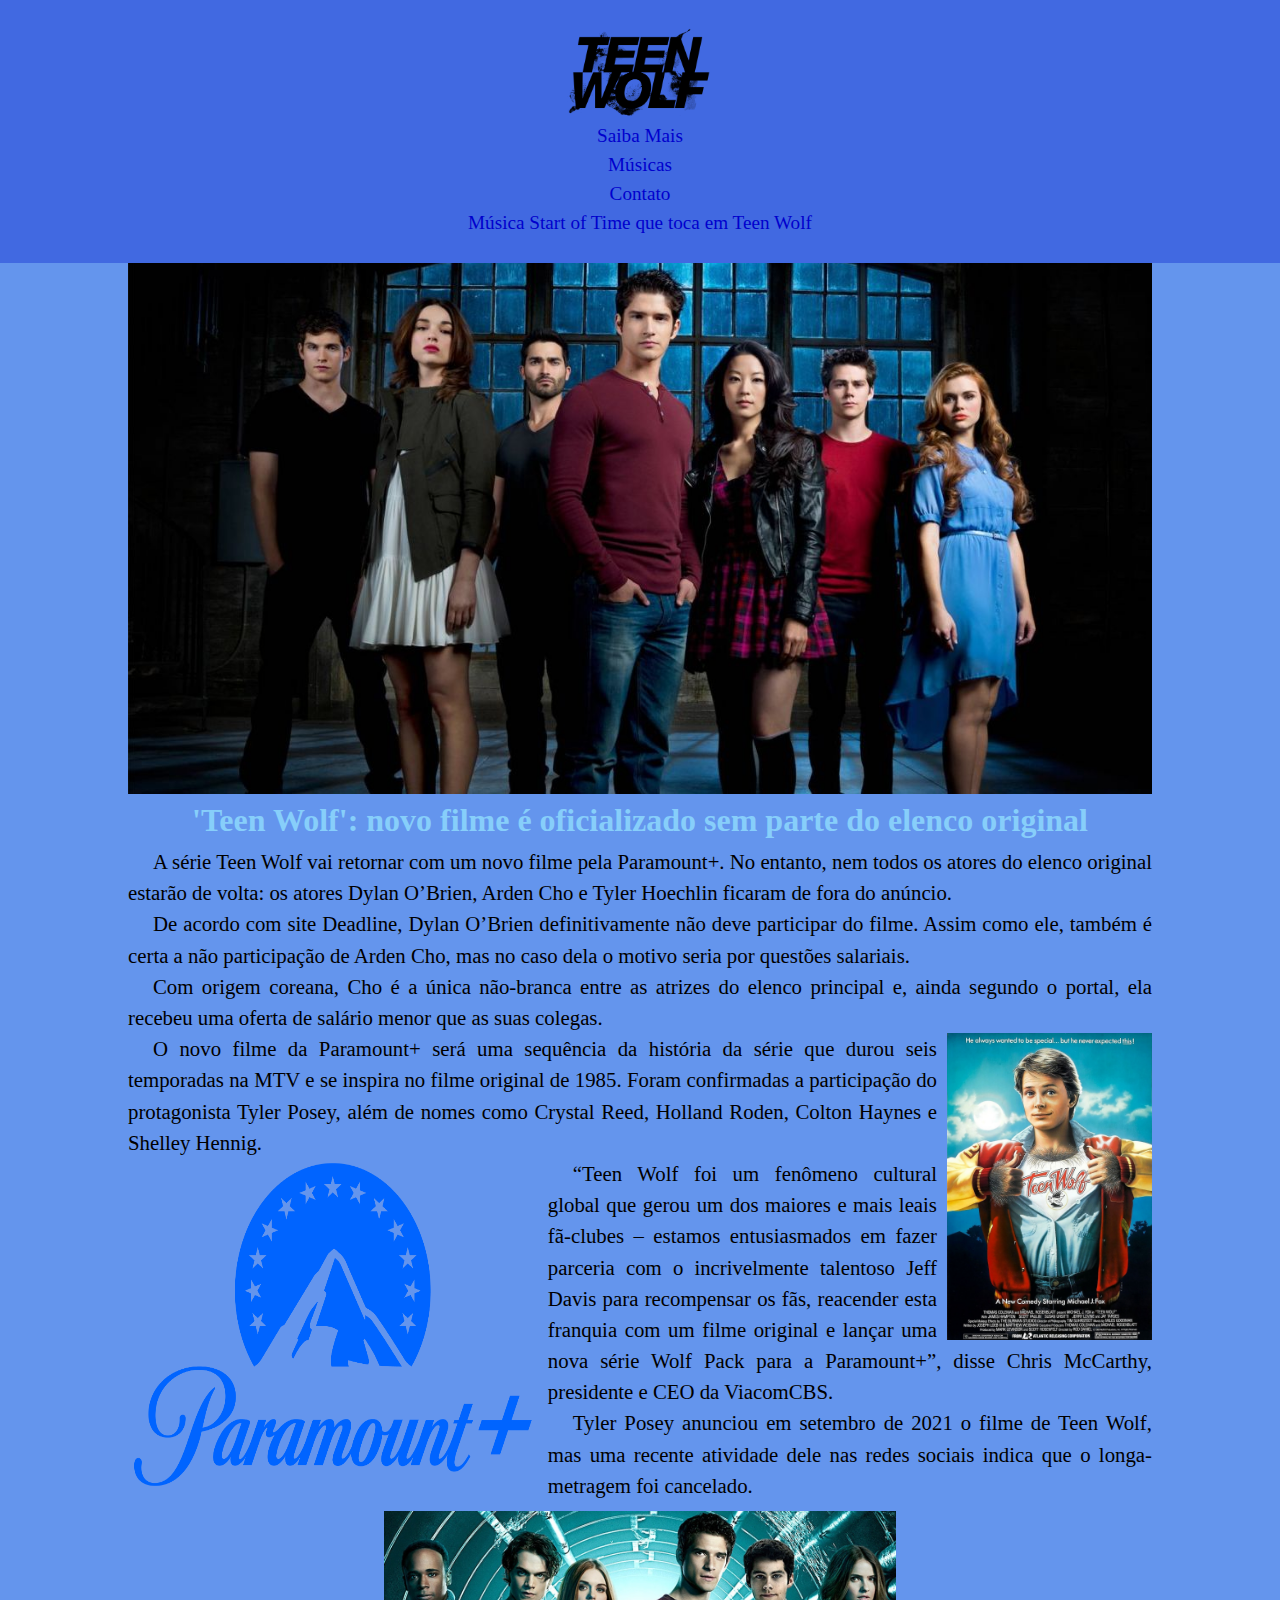
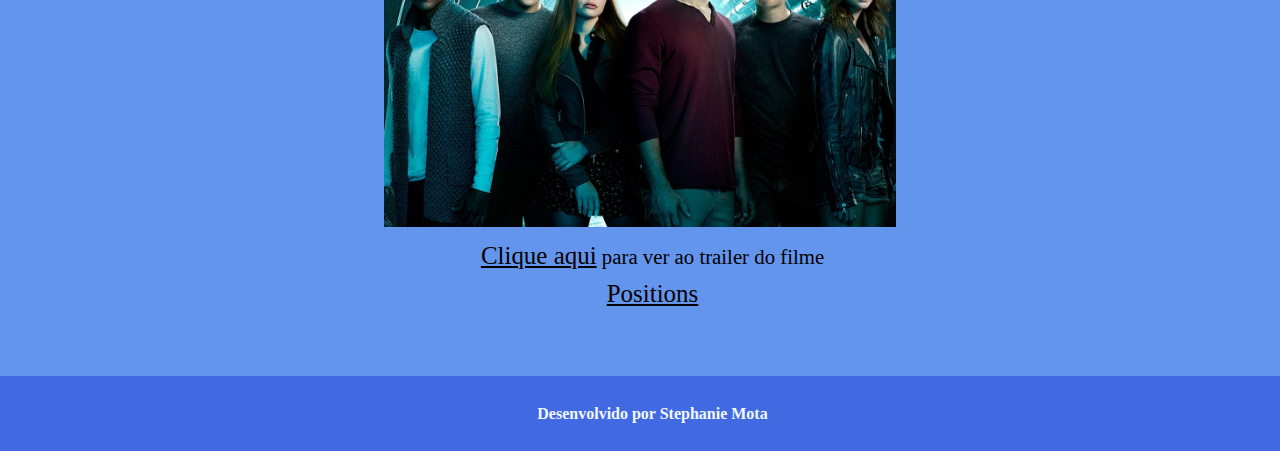
==== commit 01337429: "Add files via upload" ====
--- a/index.html
+++ b/index.html
@@ -8,14 +8,13 @@
  </head>
 
  <body>
-    <header>
+    <header class="fixo">
       <div class="menu">
         <div class="logo">
-          <h1>'Teen Wolf': novo filme é oficializado sem parte do elenco original</h1>
+          <img class="img_logo" src="img/logo_2.webp" alt="">
         </div>
         <nav class="itens_menu">
           <ul>
-            <li><a href="#sobre">Sobre</a></li>
             <li><a href="#veja_mais">Saiba Mais</a></li>
             <li><a href="tabela.html">Músicas</a></li>
             <li><a href="contato.html">Contato</a></li>
@@ -23,10 +22,11 @@
           </ul>
         </nav>
       </div>
-      <figure>
-        <img class="img_topo" src="img/teen1.jpg" alt="imagem teen wolf com fundo azul">
-      </figure>
+      
     </header>
+    <figure class="banner">
+      <img class="img_topo" src="img/teen1.jpg" alt="imagem teen wolf com fundo azul">
+    </figure>
     <div class="container">
         <section id="sobre">
             <h1>'Teen Wolf': novo filme é oficializado sem parte do elenco original</h1>
--- a/css/estilo.css
+++ b/css/estilo.css
@@ -2,9 +2,18 @@
     background-color: #6495ED;
 }
 
-.menu{
-    background-color: #A9A9A9(169,169,169);
-    padding: 1%;
+header{
+    background-color: #4169E1;
+    padding: 2%;
+    flex: ;
+    flex-direction: row;
+}
+
+.fixo{
+    position: fixed;
+    left: 0;
+    top: 0;
+    right: 0;
 }
 
 
@@ -46,6 +55,10 @@
     font-family: 'Abril Fatface', cursive;
 }
 
+.logo{
+    text-align: center;
+}
+
 .img_topo{
     width: 80%;
 }
@@ -54,6 +67,14 @@
     width: 50%;
     margin-top: 1%;
     margin-bottom: 1%;
+}
+
+.img_logo{
+    width: 13%;
+}
+
+.banner{
+    margin-top: 20%;
 }
 
 .container{
@@ -234,4 +255,11 @@
         width: 100%;
         margin-top: 0;
     }
+  }
+
+  @media screen and (min-width: 800px) {
+      
+    header{
+        
+    }
   }